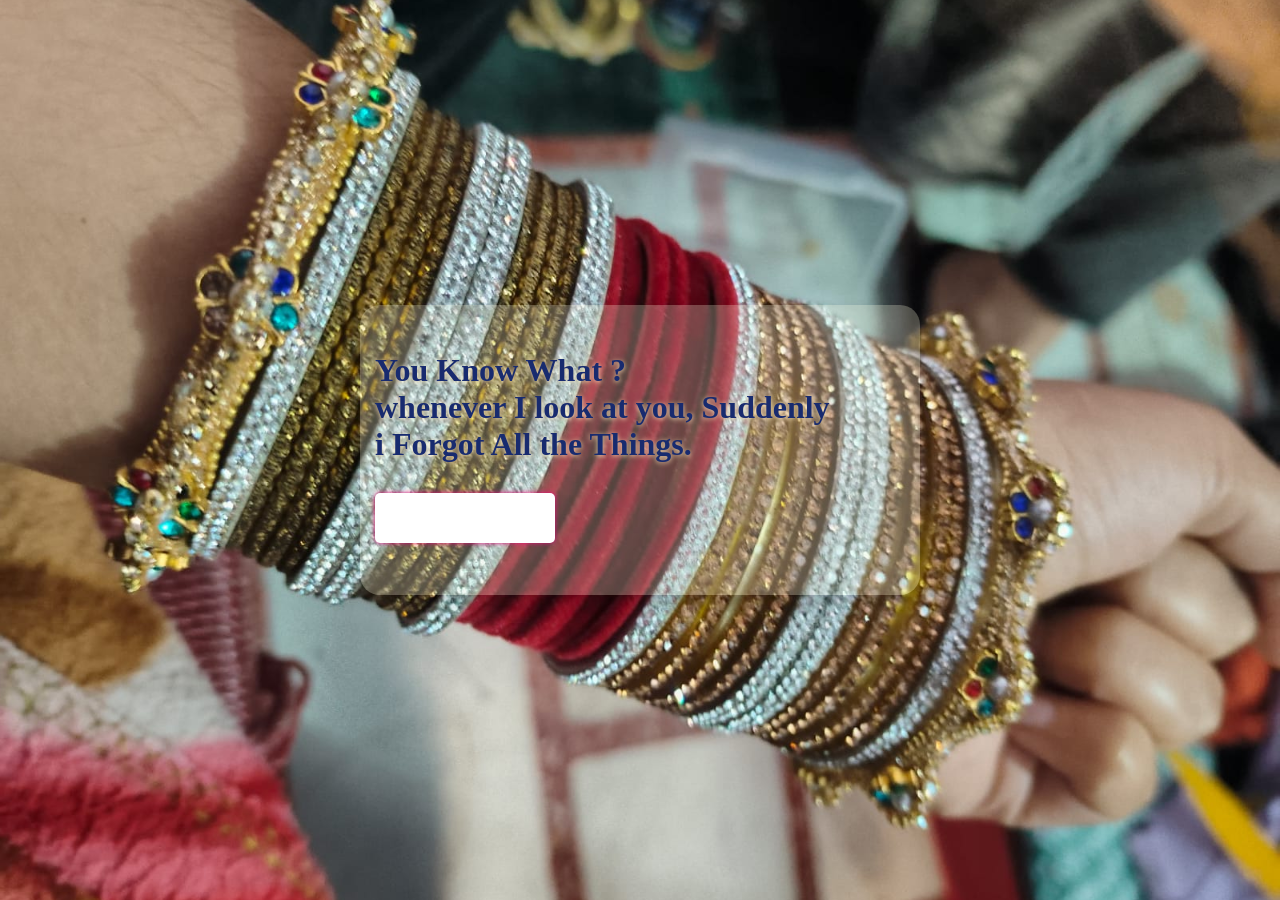
==== index.html @ 9c73b6c7 "Add files via upload" ====
<!DOCTYPE html>
<html lang="en">
  <head>
    <meta charset="UTF-8" />
    <meta name="viewport" content="width=device-width, initial-scale=1.0" />
    <title>💞VDISHU💖</title>
    <link rel="stylesheet" href="style.css" />
  </head>
  <body>
    <div class="container">
      <p>
        You Know What ? <br />
        whenever I look at you, Suddenly<br />
        i Forgot All the Things.
        <br />
        <span class="spoiler-text">
          <a href="letter.html">Click Here</a>
        </span>
        <span class="panel" tabindex="0"></span>
      </p>
    </div>
  </body>
</html>
---- style.css ----
@import "https://fonts.googleapis.com/css?family=Lily+Script+One";

body {
    margin: 0;
    padding: 0;
    height: 100vh;
    display: flex;
    align-items: center;
    justify-content: center;
    
    /* In 4 lines ko is tarah se sahi sequence me likhiye */
    background-image: url("myphoto.jpeg");
    background-repeat: no-repeat;
    background-size: cover;
    background-position: center;
}

.container {
  box-sizing: border-box;
  width: 560px;
  height: 290px;
  border-radius: 20px;
  background-color: #f5f5dc43;
  padding: 15px;
  text-align: left;
  perspective: 400px;
  box-shadow: 0 8px 16px 0 rgba(0, 0, 0, 0.2);
}

p {
  position: absolute;
  font-family: cursive;
  white-space: nowrap;
  font-size: 2em;
  color: #182b6f;
  text-shadow: 0px 1px 5px #f5deb3;
  font-weight: 700;
}

.panel {
  position: absolute;
  width: 180px;
  height: 50px;
  background: white;
  transition: transform 1s;
  transform-origin: 0% 50%;
  cursor: help;
  border-radius: 5px;
  margin-top: 30px;
  box-shadow: 0 0 5px rgb(228, 16, 122);
}

.spoiler-text {
  position: absolute;
  -moz-user-select: none;
  -webkit-user-select: none;
  -ms-user-select: none;
  user-select: none;
  color: red;
  padding-top: 30px;
}

.panel:active,
.panel:focus {
  transform: rotateY(-90deg);
}
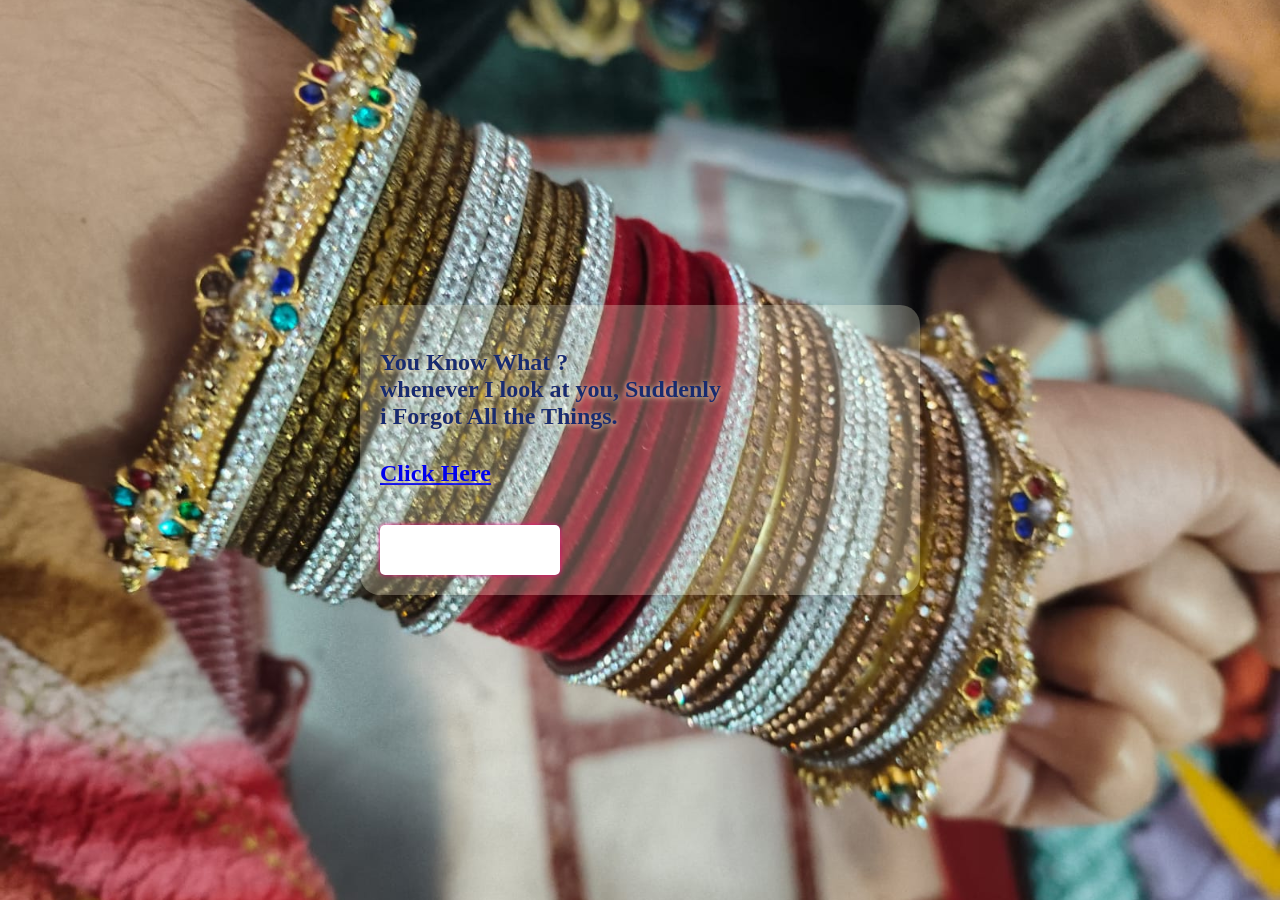
==== commit 12ce81fc: "Add files via upload" ====
--- a/index.html
+++ b/index.html
@@ -3,7 +3,7 @@
   <head>
     <meta charset="UTF-8" />
     <meta name="viewport" content="width=device-width, initial-scale=1.0" />
-    <title>💞VDISHU💖</title>
+    <title>💞VDISHU💞</title>
     <link rel="stylesheet" href="style.css" />
   </head>
   <body>
--- a/style.css
+++ b/style.css
@@ -16,38 +16,42 @@
 }
 
 .container {
-  box-sizing: border-box;
-  width: 560px;
-  height: 290px;
-  border-radius: 20px;
-  background-color: #f5f5dc43;
-  padding: 15px;
-  text-align: left;
-  perspective: 400px;
-  box-shadow: 0 8px 16px 0 rgba(0, 0, 0, 0.2);
+    box-sizing: border-box;
+    width: 90%;          /* Mobile screen par dono taraf se margin rahega */
+    max-width: 560px;    /* Laptop par bada nahi hoga */
+    min-height: 290px;   /* Fixed height hatakar min-height kiya taaki text fit ho sake */
+    border-radius: 20px;
+    background-color: #f5f5dc43;
+    padding: 20px;       /* Padding thoda badhaya scannability ke liye */
+    text-align: left;
+    perspective: 400px;
+    box-shadow: 0 8px 16px 0 rgba(0, 0, 0, 0.2);
+    position: relative;  /* Iske andar ke elements sahi se align hone ke liye */
 }
 
 p {
-  position: absolute;
-  font-family: cursive;
-  white-space: nowrap;
-  font-size: 2em;
-  color: #182b6f;
-  text-shadow: 0px 1px 5px #f5deb3;
-  font-weight: 700;
+    /* position: absolute;  <-- Is line ko hata dein ya comment kar dein */
+    font-family: cursive;
+    white-space: normal;    /* nowrap ki jagah normal karein taaki text break ho sake */
+    font-size: 1.5rem;      /* Mobile ke liye 2em bhut bada hai, 1.5rem ya 24px perfect hai */
+    color: #182b6f;
+    text-shadow: 0px 1px 5px #f5deb3;
+    font-weight: 700;
 }
 
 .panel {
-  position: absolute;
-  width: 180px;
-  height: 50px;
-  background: white;
-  transition: transform 1s;
-  transform-origin: 0% 50%;
-  cursor: help;
-  border-radius: 5px;
-  margin-top: 30px;
-  box-shadow: 0 0 5px rgb(228, 16, 122);
+    position: absolute;
+    width: 100%;            /* Poori width cover karega box ki */
+    max-width: 180px;
+    height: 50px;
+    background: white;
+    transition: transform 1s;
+    transform-origin: 0% 50%;
+    cursor: help;
+    border-radius: 5px;
+    margin-top: 15px;
+    bottom: 20px;           /* Isko neeche fix kiya */
+    box-shadow: 0 0 5px rgb(222, 16, 122);
 }
 
 .spoiler-text {
